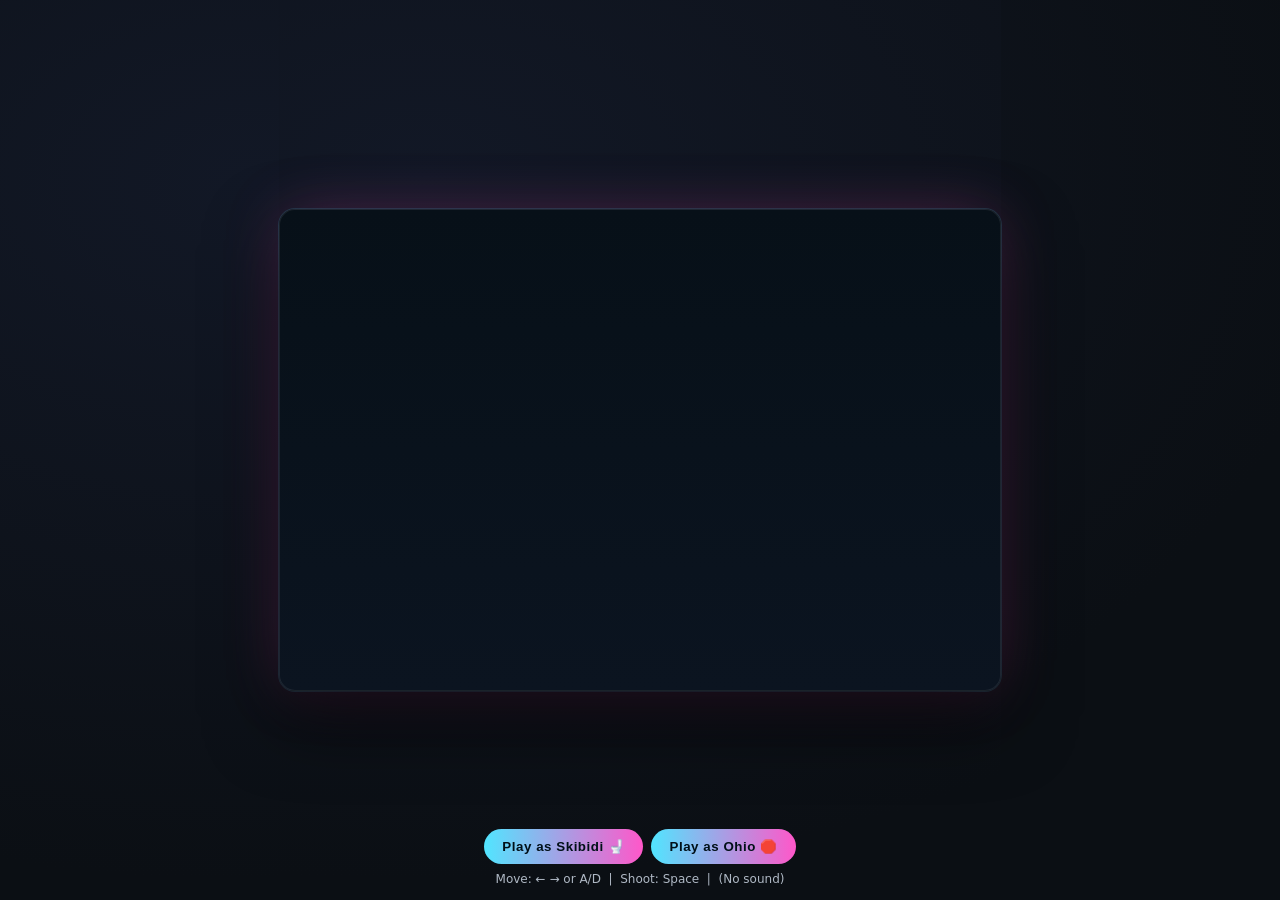
==== .vscode/index.html @ c5c34dd0 "week 2" ====
<!doctype html>
<html lang="en">
<head>
  <meta charset="utf-8" />
  <meta name="viewport" content="width=device-width, initial-scale=1"/>
  <title>Skibidi vs Ohio – Mini Invaders</title>
  <link rel="stylesheet" href="style.css">
</head>
<body>

  <div class="banner-wrap" id="bannerWrap" aria-live="polite"></div>

  <canvas id="game" width="720" height="480" aria-label="Skibidi vs Ohio game canvas"></canvas>
  <div class="ui">
    <div class="row">
      <button id="skibidi">Play as Skibidi 🚽</button>
      <button id="ohio">Play as Ohio 🛑</button>
    </div>
    <p class="hint">Move: ← → or A/D &nbsp;|&nbsp; Shoot: Space &nbsp;|&nbsp; (No sound)</p>
  </div>
  <script src="script.js"></script>
</body>
</html>
---- .vscode/style.css ----
:root{--bg:#0b0f14;--fg:#e6f1ff;--a:#51e5ff;--b:#ff57c9;--ok:#22c55e;--warn:#f59e0b}
html,body{margin:0;height:100%;background:radial-gradient(1100px 700px at 20% 20%,#121826,var(--bg));display:grid;place-items:center;font-family:ui-sans-serif,system-ui,Segoe UI,Inter;color:var(--fg)}
#game{background:linear-gradient(#071018,#0b1420);border:1px solid rgba(255,255,255,.08);box-shadow:0 30px 70px rgba(0,0,0,.6),0 0 0 1px rgba(81,229,255,.15),0 0 60px -10px rgba(255,87,201,.35);border-radius:16px}
.ui{position:fixed;bottom:14px;display:grid;place-items:center;gap:8px}
.row{display:flex;gap:8px}
button{padding:10px 18px;border-radius:999px;border:0;background:linear-gradient(90deg,var(--a),var(--b));color:#001018;font-weight:800;letter-spacing:.04em;cursor:pointer}
.hint{opacity:.75;font-size:12px;margin:0}

/* Top banner styles (outside play box) */
.banner-wrap{position:fixed;top:10px;left:0;right:0;display:flex;justify-content:center;gap:10px;pointer-events:none}
.banner{padding:8px 14px;border-radius:999px;background:rgba(81,229,255,.12);border:1px solid rgba(255,255,255,.12);backdrop-filter:blur(6px);
  color:var(--fg); font-weight:800; letter-spacing:.02em; transform:translateY(-12px); opacity:0; transition:all .25s ease;}
.banner.show{transform:translateY(0); opacity:1}
.banner.ok{ background:rgba(34,197,94,.15); border-color:rgba(34,197,94,.35) }
.banner.warn{ background:rgba(245,158,11,.15); border-color:rgba(245,158,11,.35) }
.banner.bad{ background:rgba(239,68,68,.15); border-color:rgba(239,68,68,.35) }
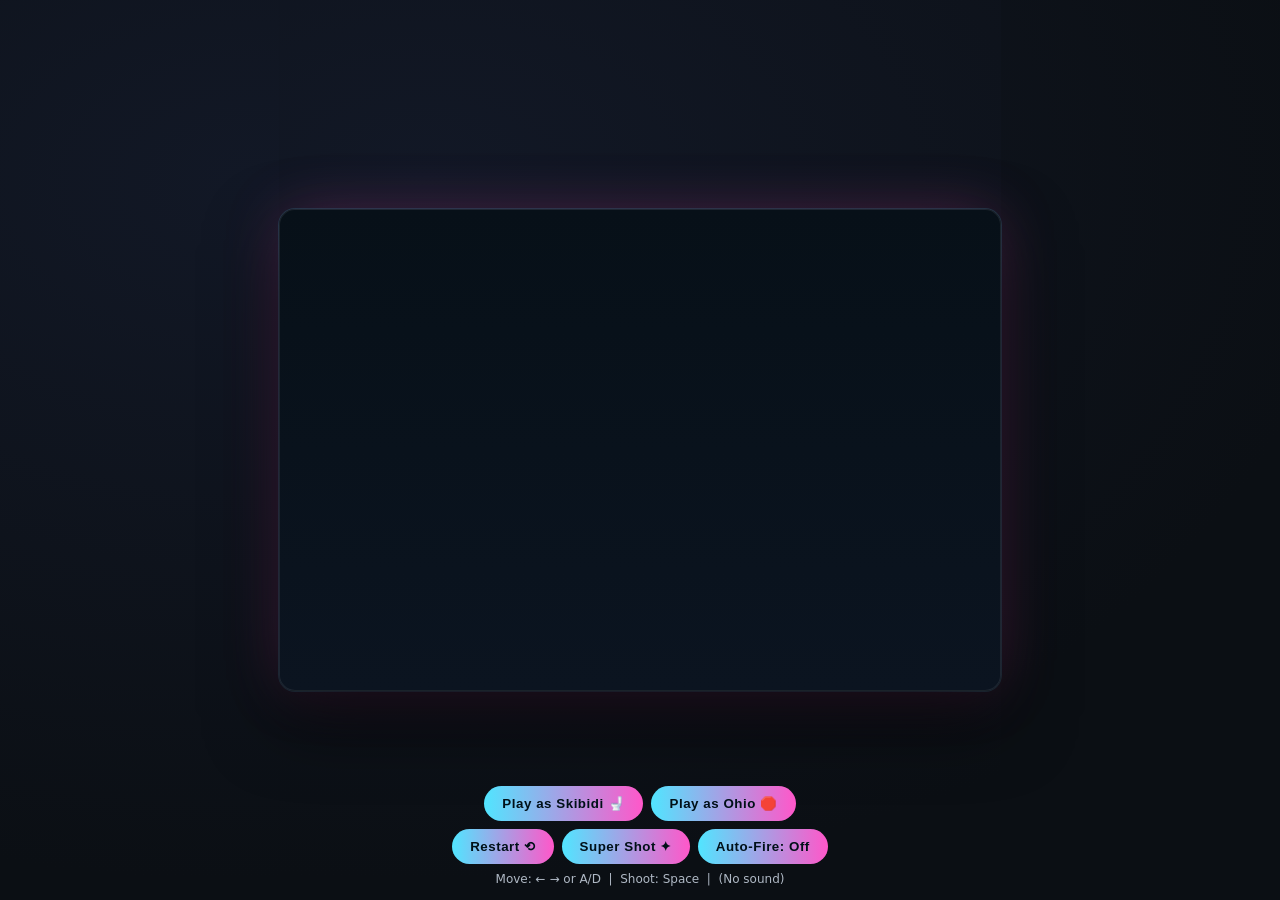
==== commit 26f477ec: "added a read me file" ====
--- a/.vscode/index.html
+++ b/.vscode/index.html
@@ -16,8 +16,58 @@
       <button id="skibidi">Play as Skibidi 🚽</button>
       <button id="ohio">Play as Ohio 🛑</button>
     </div>
+    <div class="row controls">
+      <button id="restart">Restart ⟲</button>
+      <button id="superShot">Super Shot ✦</button>
+      <button id="autoFire">Auto-Fire: Off</button>
+    </div>
     <p class="hint">Move: ← → or A/D &nbsp;|&nbsp; Shoot: Space &nbsp;|&nbsp; (No sound)</p>
   </div>
   <script src="script.js"></script>
+  <script>
+    (function(){
+      const exists = name => typeof window[name] === 'function';
+      const $ = id => document.getElementById(id);
+      const restartBtn = $('restart');
+      const superBtn = $('superShot');
+      const autoBtn = $('autoFire');
+
+      if(restartBtn){
+        restartBtn.addEventListener('click', ()=>{
+          if(exists('reset')){
+            try{ window.reset(); }catch(e){ location.reload(); }
+          } else {
+            location.reload();
+          }
+        });
+      }
+
+      if(superBtn){
+        superBtn.addEventListener('click', ()=>{
+          if(exists('shoot')){
+            // fire a short burst of shots as a "super" move
+            try{
+              window.shoot(); window.shoot(); window.shoot();
+            }catch(e){ /* ignore if shoot not available */ }
+          }
+        });
+      }
+
+      let autoInterval = null;
+      if(autoBtn){
+        autoBtn.addEventListener('click', ()=>{
+          if(autoInterval){
+            clearInterval(autoInterval);
+            autoInterval = null;
+            autoBtn.textContent = 'Auto-Fire: Off';
+          } else {
+            if(!exists('shoot')) return;
+            autoInterval = setInterval(()=>{ try{ window.shoot(); }catch(e){} }, 180);
+            autoBtn.textContent = 'Auto-Fire: On';
+          }
+        });
+      }
+    })();
+  </script>
 </body>
 </html>
